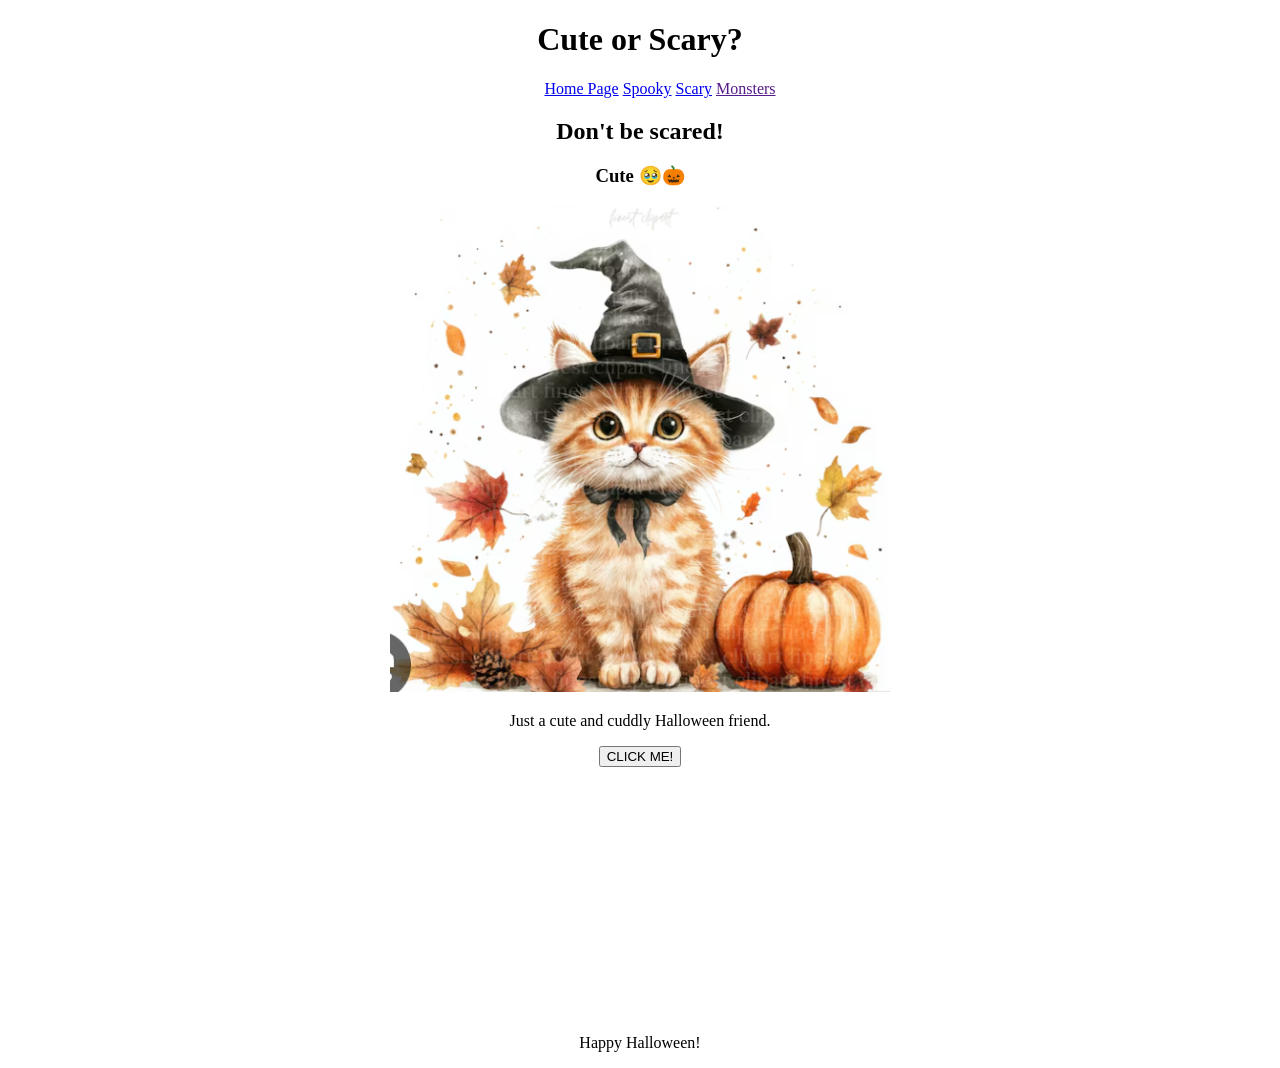
==== SecondPage/scary.html @ 923cf5aa "enhanced lab 1 with scary page" ====
<!DOCTYPE html>
<html lang="en">
<head>
    <meta charset="UTF-8">
    <link rel="stylesheet" type="text/css" href="styles.css">
    <title>Scary Halloween</title>
</head>
<body>
<div>
    <header>
        <h1>Cute or Scary?</h1>
    </header>
    <nav>
        <ul>
            <li><a href="../../index.html">Home Page</a></li>
            <li><a href="../../spooky.html">Spooky</a></li>
            <li><a href="scary.html">Scary</a></li>
            <li><a href="">Monsters</a></li>
        </ul>
    </nav>
    <main>
        <h2>Don't be scared!</h2>
        <!-- Cute content -->
        <div id="cute">
            <h3>Cute 🥹🎃</h3>
            <img src="cutecat.png" alt="Cute Cat">
            <p>
                Just a cute and cuddly Halloween friend.
            </p>
        </div>

        <!-- Scary content -->
        <div id="scary">
            <h3>AHHH SPOOKY! 🤯👻</h3>
            <img src="scary.png" alt="Scary Pumpkin">
            <p>
                Haunted Pumpkin!!!
            </p>
        </div>
        <button onclick="makeScary()">CLICK ME!</button>
    </main>
    <footer>
        <p>Happy Halloween!</p>
    </footer>
</div>
<script src="script.js"></script>
</body>
</html>
---- SecondPage/styles.css ----
header {
    text-align: center;
}

nav ul {
    list-style: none;
    text-align: center;
}

nav li{
    display: inline;
}

img {
    width: 500px;
    height: auto;
    margin: auto;
}

div {
    width: 80vw;
    margin: 0 auto;
}

footer {
    text-align: center;
}

main {
    height: 100vh;
    text-align: center;
}

#scary {
    display:none;
}

/*Screens smaller than 1000px*/
@media screen and (max-width: 1000px) {
    main {
        width: 100%;
        max-width: 100%;
    }
}

/*Screens smaller than 750px*/
@media screen and (max-width: 750px) {
    header {
        text-align: center;
    }

    nav {
        width: 100%;
        max-width: 100%;
    }

    nav ul {
        flex-direction: row;
        font-size: calc(8px + 1.5vw);
    }

    nav li {
        margin: 5px;
    }

    img{
        max-width: 70%;
        height: auto;
    }
    main {
        width: 100%;
        max-width: 100%;
    }
}
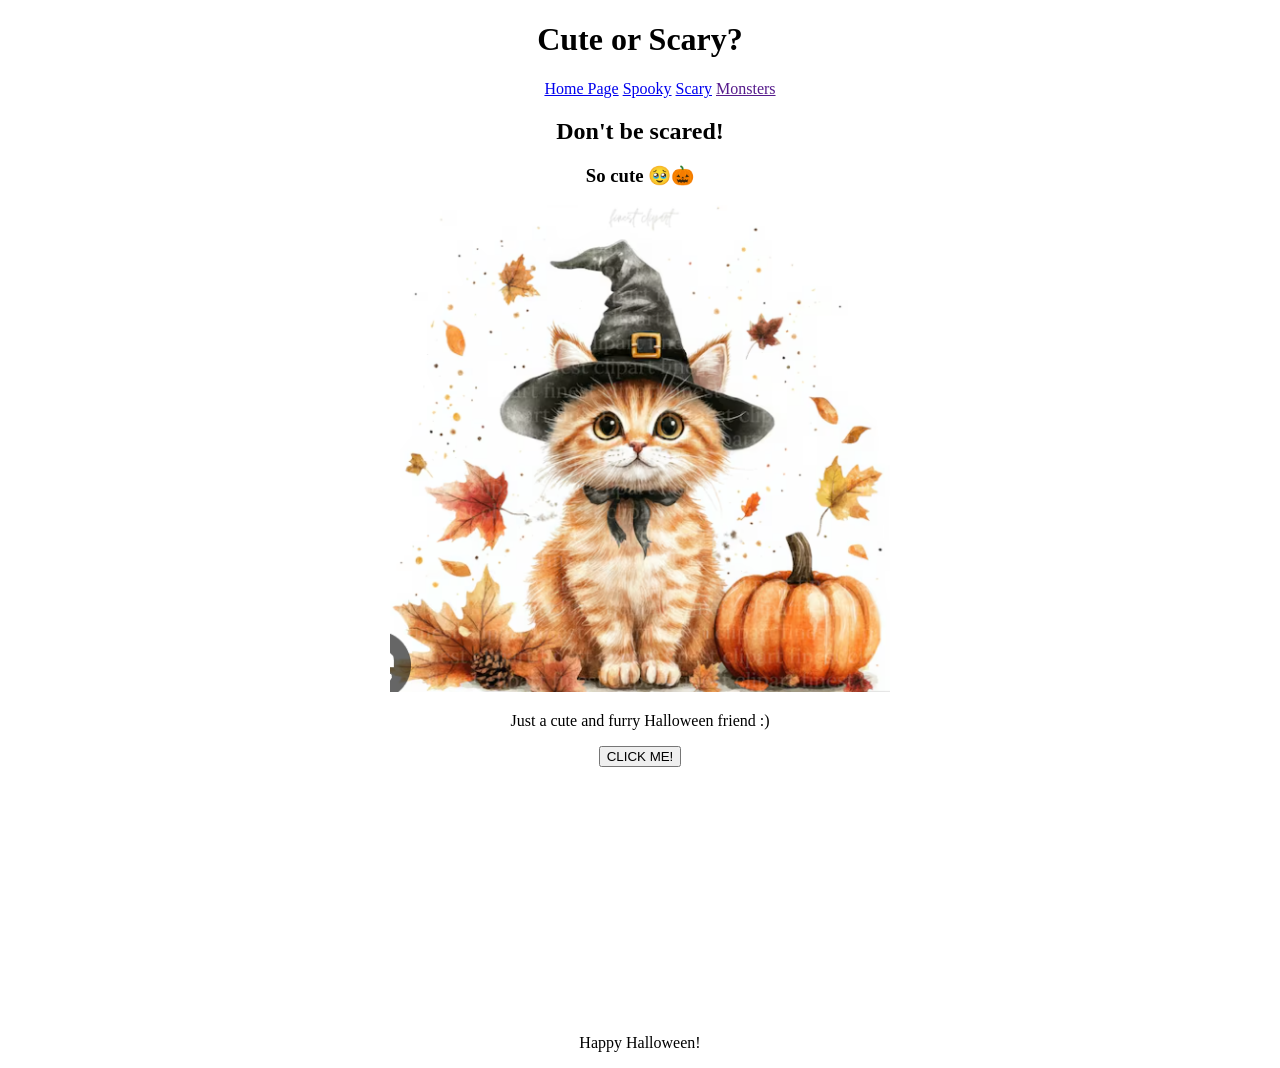
==== commit c54f04e8: "edited wording" ====
--- a/SecondPage/scary.html
+++ b/SecondPage/scary.html
@@ -22,10 +22,10 @@
         <h2>Don't be scared!</h2>
         <!-- Cute content -->
         <div id="cute">
-            <h3>Cute 🥹🎃</h3>
+            <h3>So cute 🥹🎃</h3>
             <img src="cutecat.png" alt="Cute Cat">
             <p>
-                Just a cute and cuddly Halloween friend.
+                Just a cute and furry Halloween friend :)
             </p>
         </div>
 
